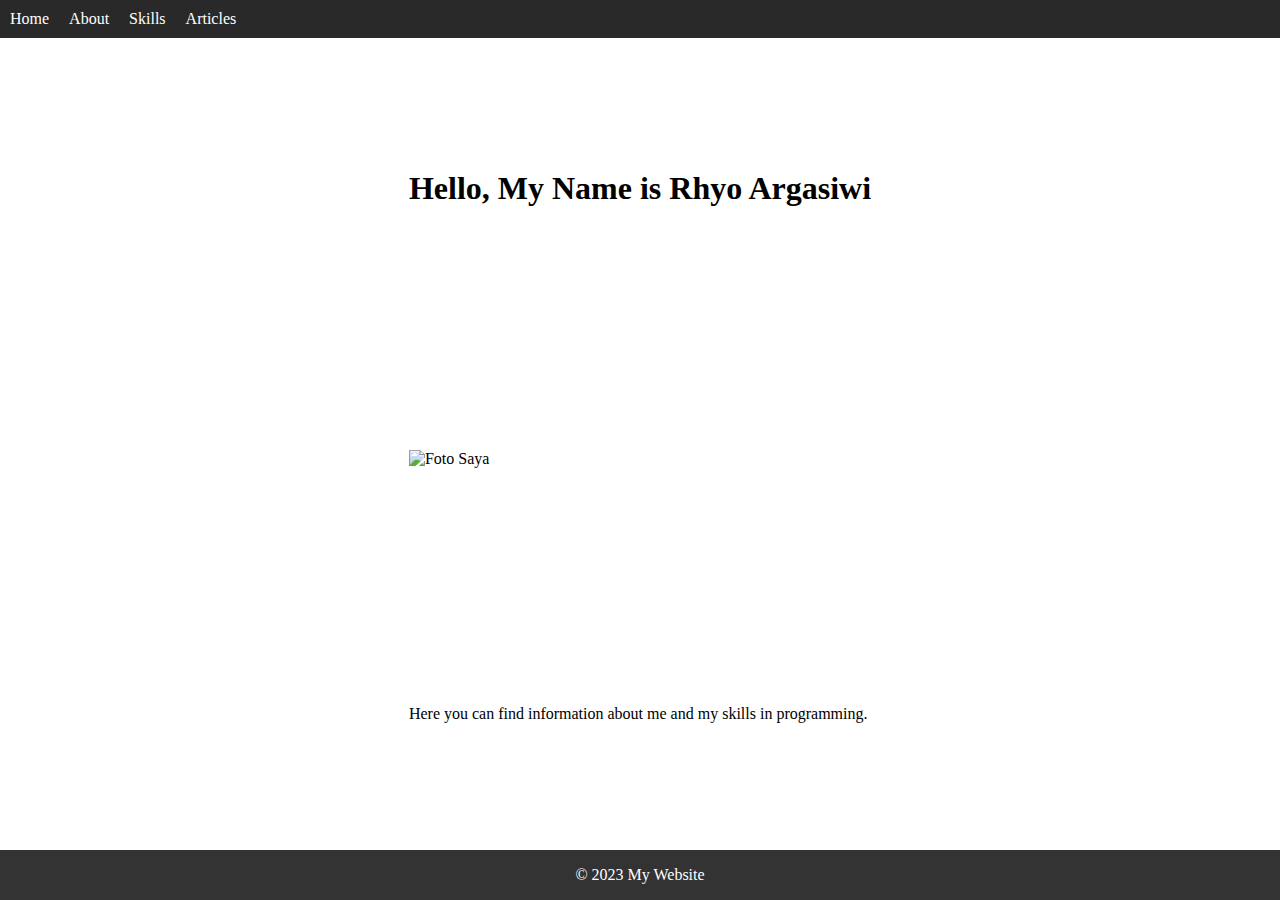
==== index.html @ e3118d77 "First Commit to Make Personal Website" ====
<!DOCTYPE html>
<html lang="en">

<head>
    <meta charset="UTF-8">
    <meta name="viewport" content="width=device-width, initial-scale=1.0">
    <title>Homepage</title>
    <link rel="stylesheet" href="style.css">
</head>

<body>
    <header>
        <nav>
            <ul>
                <li><a href="index.html">Home</a></li>
                <li><a href="about.html">About</a></li>
                <li><a href="skills.html">Skills</a></li>
                <li><a href="articles.html">Articles</a></li>
            </ul>
        </nav>
    </header>
    <main>
        <h1>Hello, My Name is Rhyo Argasiwi</h1>
        <img src="https://drive.google.com/file/d/1Pd640l4HxMc3Ms-V-gfUDkD5ttSbw8Oc/view?usp=sharing" alt="Foto Saya" />
        <p>Here you can find information about me and my skills in programming.</p>
    </main>
    <footer>
        <p>&copy; 2023 My Website</p>
    </footer>
</body>

</html>
---- style.css ----
body {
    display: flex;
    flex-direction: column;
    height: 100vh;
    margin: 0;
}

header {
    background-color: rgb(41, 41, 41);
    color: #fff;
    padding: 10px;
}

nav ul {
    display: flex;
    list-style: none;
    margin: 0;
    padding: 0;
}

nav li {
    margin-right: 20px;
}

nav a {
    color: #fff;
    text-decoration: none;
}

main {
    flex-grow: 1;
    display: grid;
    justify-content: center;
    align-items: center;
}

h1 {
    text-align: center;
}

a {
    color: black;
    text-decoration: none;
}

div {
    display: grid;
}

footer {
    background-color: #333;
    color: #fff;
    text-align: center;
}
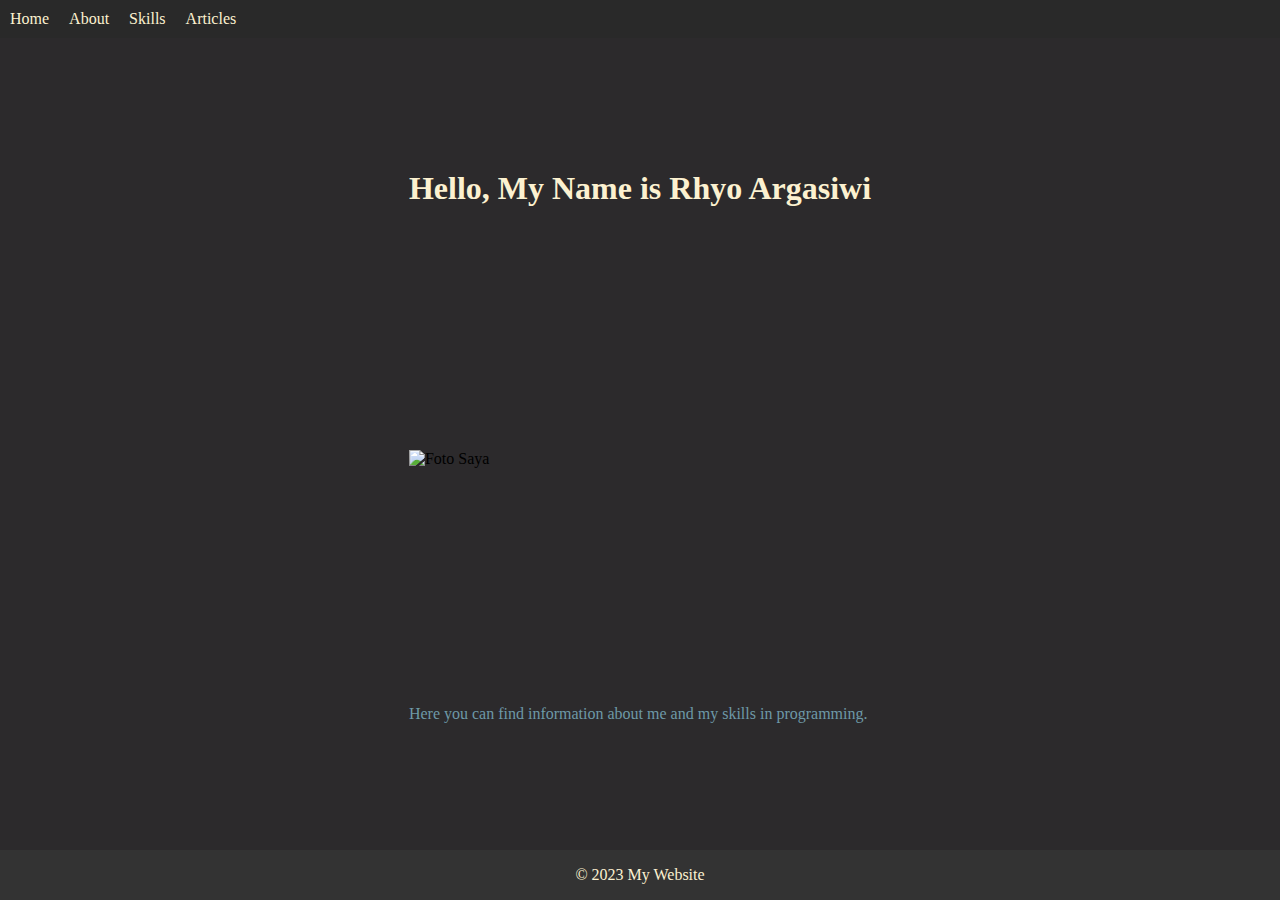
==== commit c9789850: "Add Some Content on Index and Skills" ====
--- a/index.html
+++ b/index.html
@@ -21,7 +21,7 @@
     </header>
     <main>
         <h1>Hello, My Name is Rhyo Argasiwi</h1>
-        <img src="https://drive.google.com/file/d/1Pd640l4HxMc3Ms-V-gfUDkD5ttSbw8Oc/view?usp=sharing" alt="Foto Saya" />
+        <img src="https://imgur.com/a/HqwDRFK" alt=" Foto Saya ">
         <p>Here you can find information about me and my skills in programming.</p>
     </main>
     <footer>
--- a/style.css
+++ b/style.css
@@ -23,7 +23,7 @@
 }
 
 nav a {
-    color: #fff;
+    color: #fcf1d0;
     text-decoration: none;
 }
 
@@ -32,14 +32,16 @@
     display: grid;
     justify-content: center;
     align-items: center;
+    background-color: #2c2a2c;
 }
 
 h1 {
     text-align: center;
+    color: #fcf1d0;
 }
 
 a {
-    color: black;
+    color: #fcf1d0;
     text-decoration: none;
 }
 
@@ -47,8 +49,20 @@
     display: grid;
 }
 
+h3 {
+    color: #ee734b;
+}
+
+main p {
+    color: #6e99a7;
+}
+
 footer {
     background-color: #333;
-    color: #fff;
+    color: #fcf1d0;
     text-align: center;
+}
+
+main li {
+    color: #6e99a7;
 }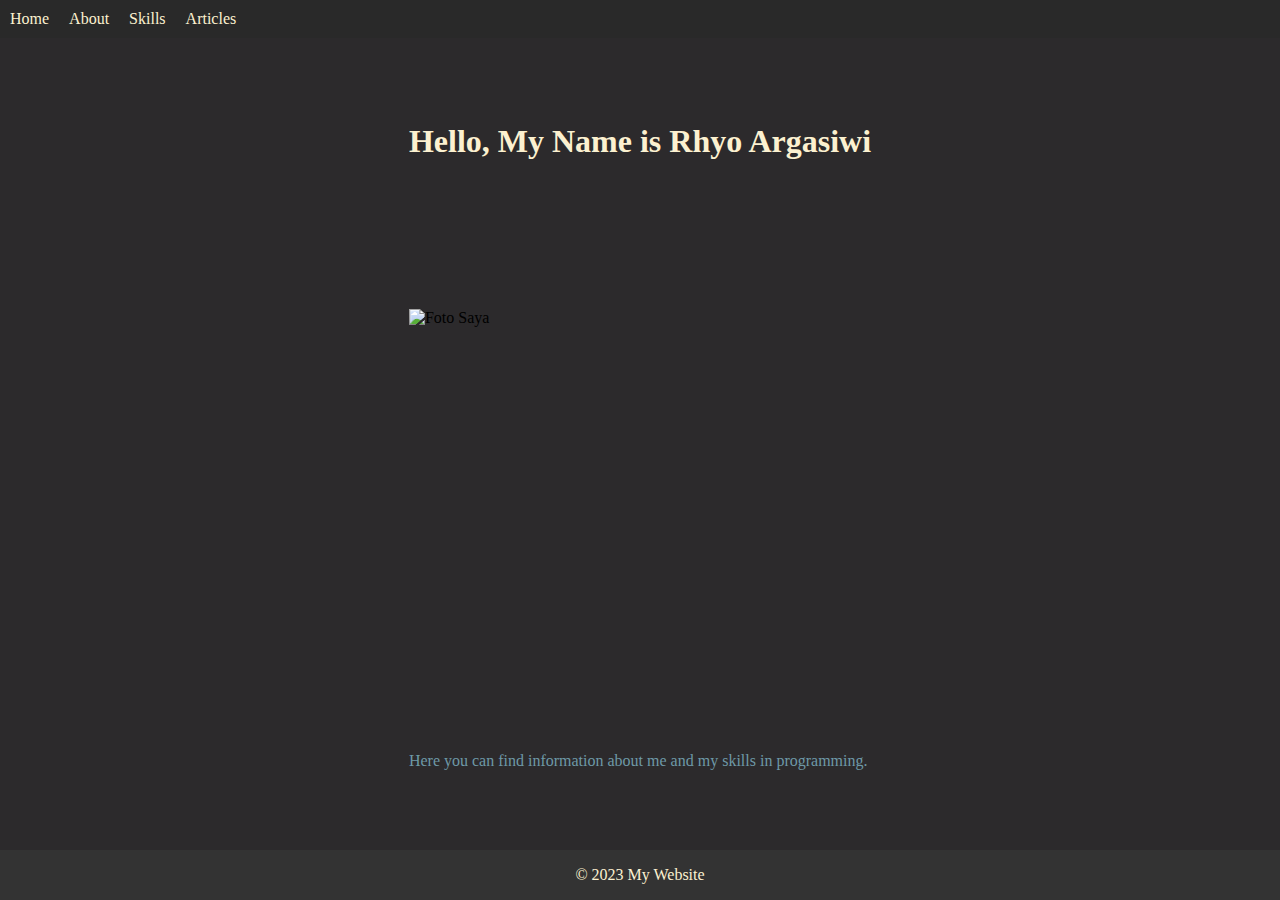
==== commit 2273c28b: "Edit on Home Page" ====
--- a/index.html
+++ b/index.html
@@ -21,7 +21,7 @@
     </header>
     <main>
         <h1>Hello, My Name is Rhyo Argasiwi</h1>
-        <img src="https://imgur.com/a/HqwDRFK" alt=" Foto Saya ">
+        <img src="https://i.imgur.com/8cWyyRK.jpeg" width="300 px" height="300 px" alt=" Foto Saya ">
         <p>Here you can find information about me and my skills in programming.</p>
     </main>
     <footer>
